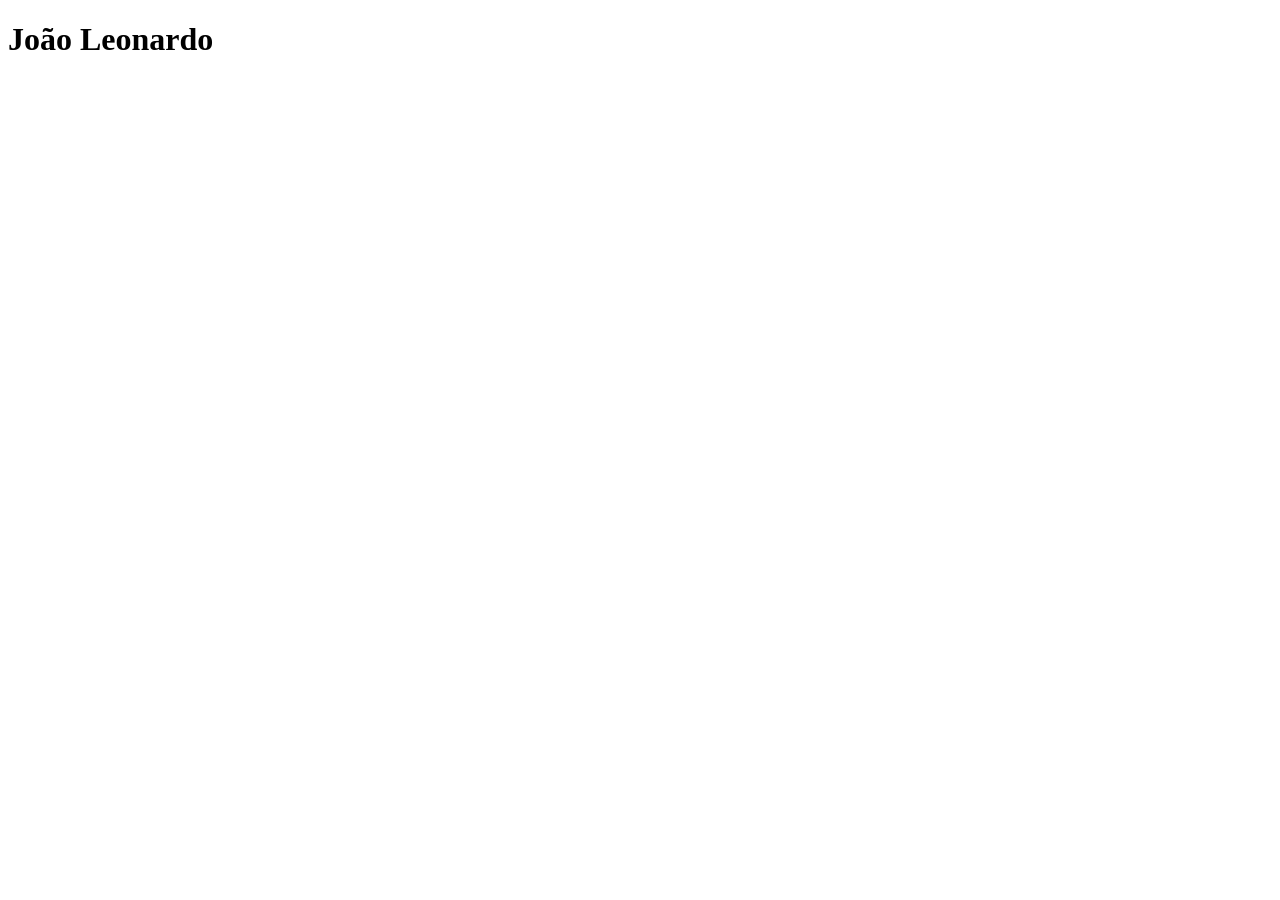
==== index.html @ 5c7b087d "início projeto index.html" ====
<!DOCTYPE html>
<html lang="en">
<head>
    <meta charset="UTF-8">
    <meta name="viewport" content="width=device-width, initial-scale=1.0">
    <title>Document</title>
</head>
<body>
    <h1>João Leonardo</h1>
</body>
</html>
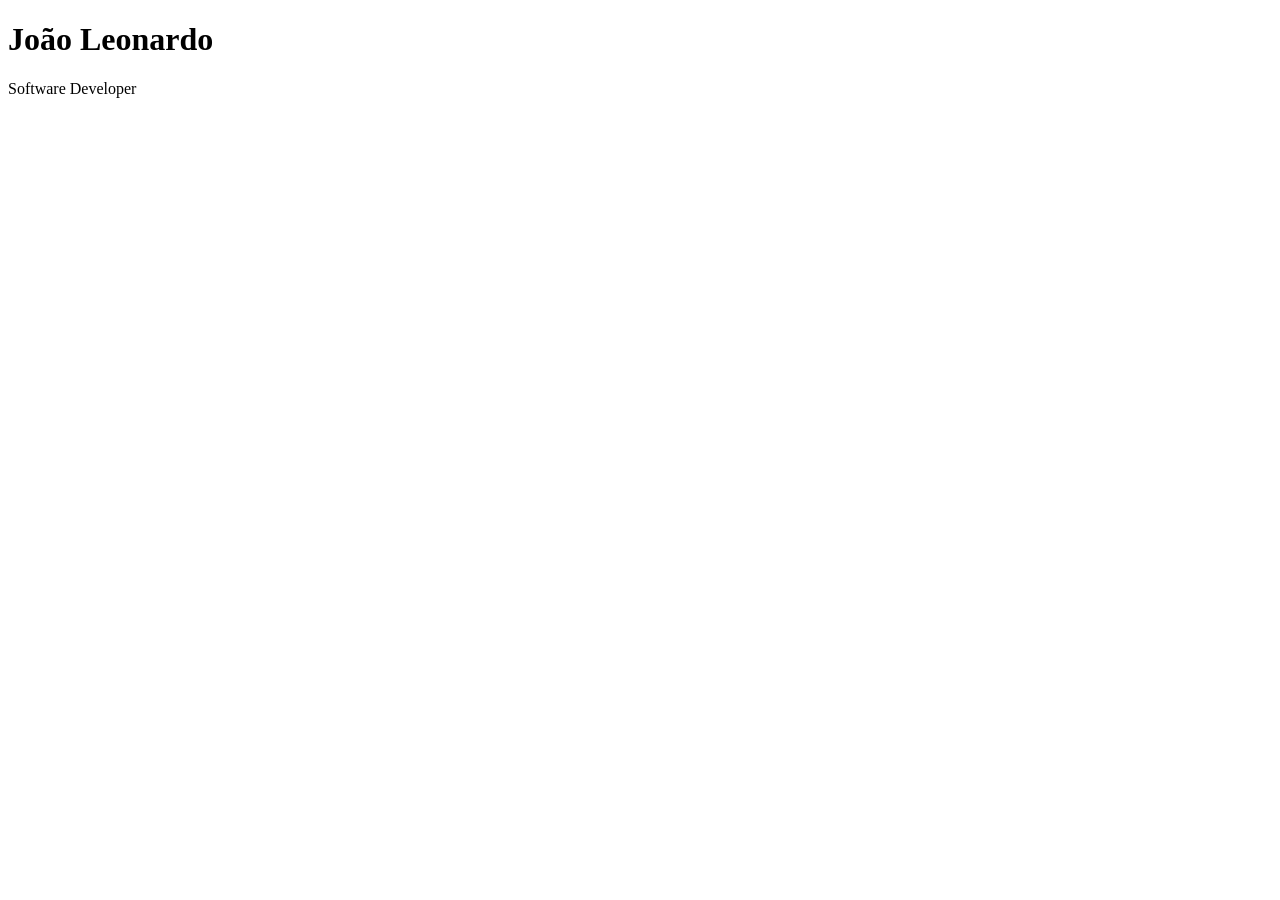
==== commit 130dc808: "atualização 1" ====
--- a/index.html
+++ b/index.html
@@ -7,5 +7,6 @@
 </head>
 <body>
     <h1>João Leonardo</h1>
+    <p>Software Developer</p>
 </body>
 </html>
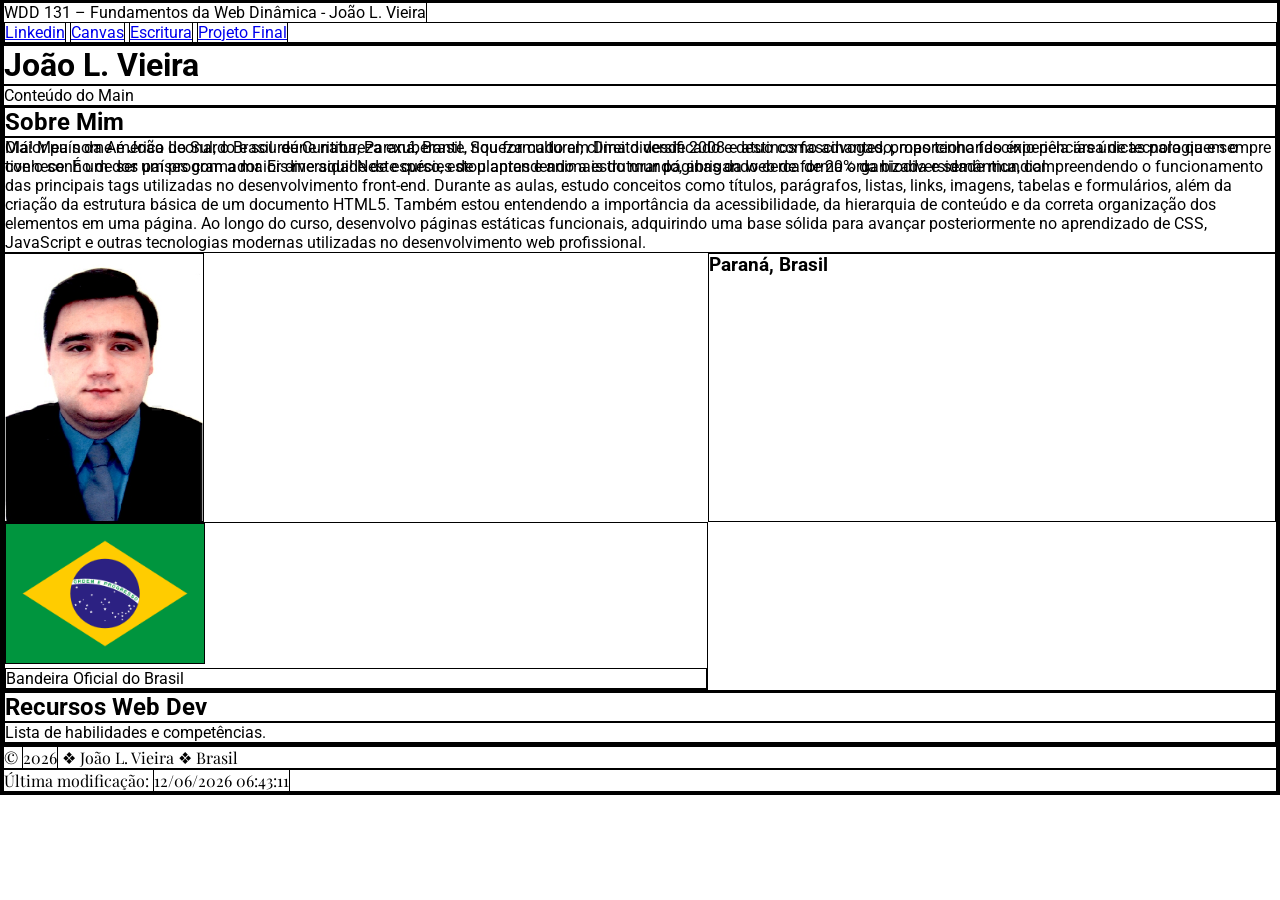
==== commit 97b30131: "preparação tarefa s01 Página Inicial" ====
--- a/index.html
+++ b/index.html
@@ -1,12 +1,82 @@
 <!DOCTYPE html>
-<html lang="en">
+<html lang="pt-BR">
+
 <head>
     <meta charset="UTF-8">
     <meta name="viewport" content="width=device-width, initial-scale=1.0">
-    <title>Document</title>
+    <title>WDD 131 – Fundamentos da Web Dinâmica - João L. Vieira</title>
+    <meta name="description"
+        content="Página inicial do aluno João L. Vieira no aprendizado do curso WDD 131 – Fundamentos da Web Dinâmica, contendo informações básicas sobre o aluno e atendendo às especificações da atividade na tarefa S01">
+    <meta name="author" content="João L. Vieira">
+    <link rel="stylesheet" href="estilos/base.css">
+
+    <link rel="preconnect" href="https://fonts.googleapis.com">
+    <link rel="preconnect" href="https://fonts.gstatic.com" crossorigin>
+    <link
+        href="https://fonts.googleapis.com/css2?family=Playfair+Display:ital,wght@0,400..900;1,400..900&family=Roboto:ital,wght@0,100..900;1,100..900&display=swap"
+        rel="stylesheet">
+
+    <script src="scripts/obterdatas.js" defer></script>
 </head>
+
 <body>
-    <h1>João Leonardo</h1>
-    <p>Software Developer</p>
+    <header>
+        <span>WDD 131 – Fundamentos da Web Dinâmica - João L. Vieira</span>
+        <nav>
+            <a href="https://www.linkedin.com">Linkedin</a>
+            <a href="https://byupw.instructure.com">Canvas</a>
+            <a
+                href="https://www.churchofjesuschrist.org/study/scriptures/bofm/alma/12?lang=por&id=p9-p11#p9">Escritura</a>
+            <a href="#">Projeto Final</a>
+        </nav>
+    </header>
+
+    <main>
+        <h1>João L. Vieira</h1>
+        <p>Conteúdo do Main</p>
+
+        <section class="card sobre-mim">
+            <h2>Sobre Mim</h2>
+            <p>Olá! Meu nome é João Leonardo e sou de Curitiba, Paraná, Brasil. Sou formado em Direito desde 2008 e atuo
+                como
+                advogado, mas tenho fascínio pela área de tecnologia e sempre tive o sonho de ser um programador. Eis-me
+                aqui! Neste
+                curso, estou aprendendo a estruturar páginas da web de forma organizada e semântica, compreendendo o
+                funcionamento
+                das principais tags utilizadas no desenvolvimento front-end. Durante as aulas, estudo conceitos como
+                títulos,
+                parágrafos, listas, links, imagens, tabelas e formulários, além da criação da estrutura básica de um
+                documento
+                HTML5. Também estou entendendo a importância da acessibilidade, da hierarquia de conteúdo e da correta
+                organização
+                dos elementos em uma página. Ao longo do curso, desenvolvo páginas estáticas funcionais, adquirindo uma
+                base sólida
+                para avançar posteriormente no aprendizado de CSS, JavaScript e outras tecnologias modernas utilizadas
+                no
+                desenvolvimento web profissional.</p>
+            <img src="imagens/foto-do-perfil.jpg" alt="Foto de João Leonardo Vieira" width="200">
+            <h3>Paraná, Brasil</h3>
+            <figure>
+                <img src="imagens/bandeira-do-brasil.png" alt="Bandeira do Brasil" width="200">
+                <figcaption>Bandeira Oficial do Brasil</figcaption>
+            </figure>
+            <p>Maior país da América do Sul, o Brasil reúne natureza exuberante, riqueza cultural, clima diversificado e
+                destinos
+                fascinantes, proporcionando experiências únicas para quem o conhece. É um dos países com a maior
+                diversidade de espécies
+                de plantas e animais do mundo, abrigando cerca de 20% da biodiversidade mundial.</p>
+        </section>
+
+        <section class="card recursos-web-dev">
+            <h2>Recursos Web Dev</h2>
+            <p>Lista de habilidades e competências.</p>
+        </section>
+    </main>
+
+    <footer>
+        <p>&copy; <time id="ano-atual"></time> &#10070; João L. Vieira &#10070; Brasil</p>
+        <p>Última modificação: <time id="ultima-modificacao"></time></p>
+    </footer>
 </body>
+
 </html>
--- a/estilos/base.css
+++ b/estilos/base.css
@@ -0,0 +1,32 @@
+* {
+    margin: 0;
+    padding: 0;
+    border: 1px solid #000000;
+    box-sizing: border-box;
+}
+
+body {
+    font-family: "Roboto", sans-serif;
+    /* font-optical-sizing: auto; */
+    font-weight: 400;
+    /* font-style: normal; */
+    /* font-variation-settings: "wdth" 100; */
+}
+
+footer {
+    font-family: "Playfair Display", serif;
+    font-optical-sizing: auto;
+    font-weight: 400;
+}
+
+.card {
+    display: grid;
+}
+
+.sobre-mim h2{
+    grid-area: 1 / 1 / 2 / 3;
+}
+
+.sobre-mim p{
+    grid-area: 2 / 1 / 3 / 3;
+}
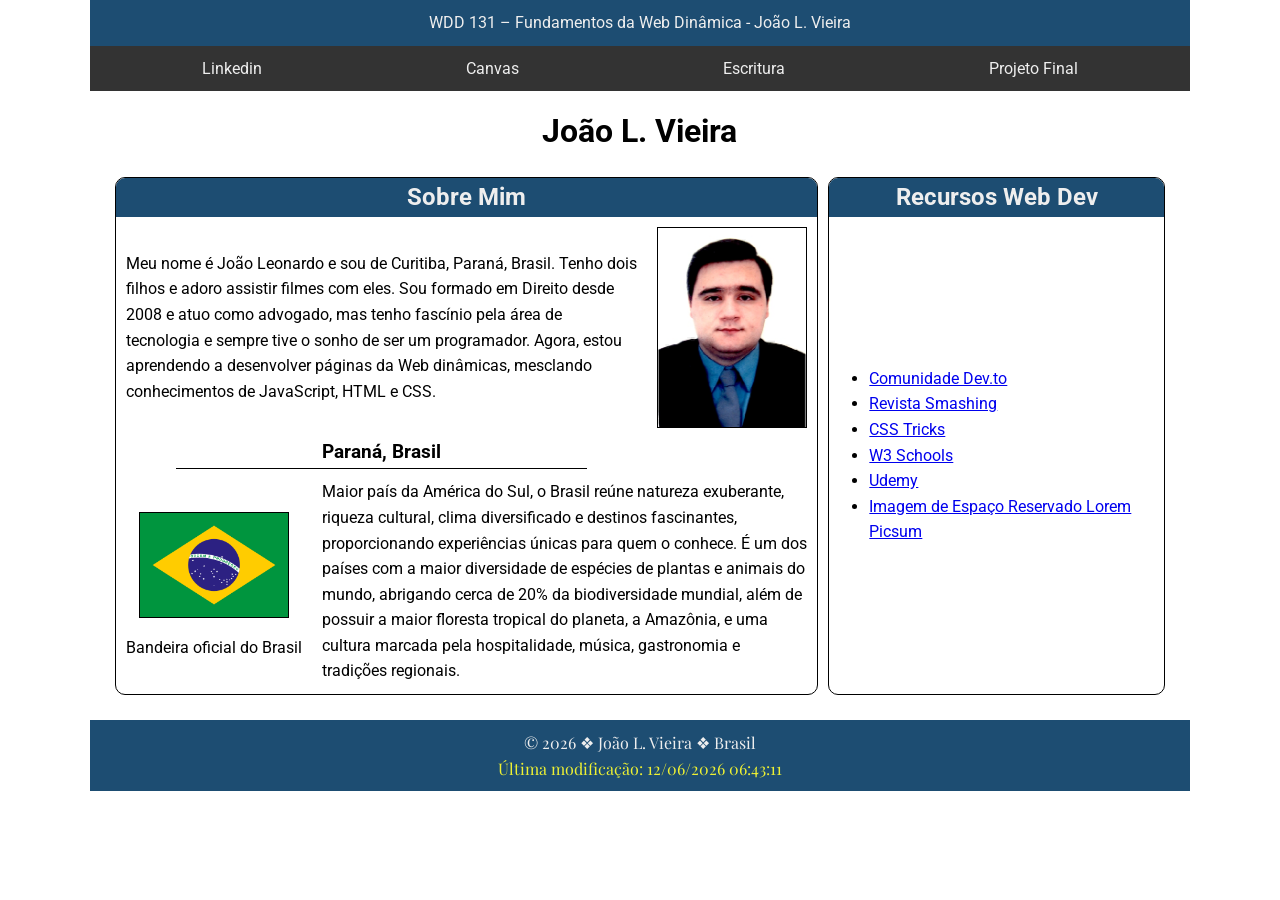
==== commit f57d10d1: "preparação tarefa s01 Página Inicial 2" ====
--- a/index.html
+++ b/index.html
@@ -21,7 +21,9 @@
 
 <body>
     <header>
-        <span>WDD 131 – Fundamentos da Web Dinâmica - João L. Vieira</span>
+        <span>
+            <p>WDD 131 – Fundamentos da Web Dinâmica - João L. Vieira</p>
+        </span>
         <nav>
             <a href="https://www.linkedin.com">Linkedin</a>
             <a href="https://byupw.instructure.com">Canvas</a>
@@ -33,49 +35,46 @@
 
     <main>
         <h1>João L. Vieira</h1>
-        <p>Conteúdo do Main</p>
 
-        <section class="card sobre-mim">
-            <h2>Sobre Mim</h2>
-            <p>Olá! Meu nome é João Leonardo e sou de Curitiba, Paraná, Brasil. Sou formado em Direito desde 2008 e atuo
-                como
-                advogado, mas tenho fascínio pela área de tecnologia e sempre tive o sonho de ser um programador. Eis-me
-                aqui! Neste
-                curso, estou aprendendo a estruturar páginas da web de forma organizada e semântica, compreendendo o
-                funcionamento
-                das principais tags utilizadas no desenvolvimento front-end. Durante as aulas, estudo conceitos como
-                títulos,
-                parágrafos, listas, links, imagens, tabelas e formulários, além da criação da estrutura básica de um
-                documento
-                HTML5. Também estou entendendo a importância da acessibilidade, da hierarquia de conteúdo e da correta
-                organização
-                dos elementos em uma página. Ao longo do curso, desenvolvo páginas estáticas funcionais, adquirindo uma
-                base sólida
-                para avançar posteriormente no aprendizado de CSS, JavaScript e outras tecnologias modernas utilizadas
-                no
-                desenvolvimento web profissional.</p>
-            <img src="imagens/foto-do-perfil.jpg" alt="Foto de João Leonardo Vieira" width="200">
-            <h3>Paraná, Brasil</h3>
-            <figure>
-                <img src="imagens/bandeira-do-brasil.png" alt="Bandeira do Brasil" width="200">
-                <figcaption>Bandeira Oficial do Brasil</figcaption>
-            </figure>
-            <p>Maior país da América do Sul, o Brasil reúne natureza exuberante, riqueza cultural, clima diversificado e
-                destinos
-                fascinantes, proporcionando experiências únicas para quem o conhece. É um dos países com a maior
-                diversidade de espécies
-                de plantas e animais do mundo, abrigando cerca de 20% da biodiversidade mundial.</p>
+        <section class="card sobre">
+            <div class="sobre-mim">
+                <h2>Sobre Mim</h2>
+                <p class="sobre-mim-p1">Meu nome é João Leonardo e sou de Curitiba, Paraná, Brasil. Tenho dois filhos e
+                    adoro assistir filmes com eles. Sou formado em
+                    Direito desde 2008 e atuo
+                    como
+                    advogado, mas tenho fascínio pela área de tecnologia e sempre tive o sonho de ser um programador.
+                    Agora, estou aprendendo a desenvolver páginas da Web dinâmicas, mesclando conhecimentos de
+                    JavaScript, HTML e CSS.</p>
+                <img src="imagens/foto-do-perfil.jpg" alt="Foto de João Leonardo Vieira" width="150">
+                <h3>Paraná, Brasil</h3>
+                <figure>
+                    <img src="imagens/bandeira-do-brasil.png" alt="Bandeira do Brasil" width="150">
+                    <figcaption>Bandeira oficial do Brasil</figcaption>
+                </figure>
+                <p class="sobre-mim-p2">Maior país da América do Sul, o Brasil reúne natureza exuberante, riqueza cultural, clima diversificado e destinos
+                fascinantes, proporcionando experiências únicas para quem o conhece. É um dos países com a maior diversidade de espécies
+                de plantas e animais do mundo, abrigando cerca de 20% da biodiversidade mundial, além de possuir a maior floresta
+                tropical do planeta, a Amazônia, e uma cultura marcada pela hospitalidade, música, gastronomia e tradições regionais.</p>
+            </div>
         </section>
 
         <section class="card recursos-web-dev">
             <h2>Recursos Web Dev</h2>
-            <p>Lista de habilidades e competências.</p>
+            <ul>
+                <li><a href="https://developer.mozilla.org/pt-BR/docs/Web/HTML">Comunidade Dev.to</a></li>
+                <li><a href="https://www.smashingmagazine.com/">Revista Smashing</a></li>
+                <li><a href="https://css-tricks.com/">CSS Tricks</a></li>
+                <li><a href="https://www.freecodecamp.org/">W3 Schools</a></li>
+                <li><a href="https://www.codecademy.com/">Udemy</a></li>
+                <li><a href="#">Imagem de Espaço Reservado Lorem Picsum</a></li>
+            </ul>
         </section>
     </main>
 
     <footer>
-        <p>&copy; <time id="ano-atual"></time> &#10070; João L. Vieira &#10070; Brasil</p>
-        <p>Última modificação: <time id="ultima-modificacao"></time></p>
+        <p class="copyright">&copy; <time id="ano-atual"></time> &#10070; João L. Vieira &#10070; Brasil</p>
+        <p class="ultima-modificacao">Última modificação: <time id="ultima-modificacao"></time></p>
     </footer>
 </body>
 
--- a/estilos/base.css
+++ b/estilos/base.css
@@ -1,32 +1,246 @@
 * {
     margin: 0;
     padding: 0;
-    border: 1px solid #000000;
+    /* border: 1px solid #000000; */
     box-sizing: border-box;
+    /* display: block; */
 }
 
 body {
     font-family: "Roboto", sans-serif;
-    /* font-optical-sizing: auto; */
-    font-weight: 400;
-    /* font-style: normal; */
-    /* font-variation-settings: "wdth" 100; */
-}
-
+    /* font-weight: 400; */
+    max-width: 1100px;
+    margin: 0 auto;
+    line-height: 1.6;
+}
+
+/* Header */
+body header span {
+    display: block;
+    padding: 10px;
+    background-color: #1d4d72;
+}
+
+body header span p {
+    text-align: center;
+    color: #eeeeee;
+}
+
+body header nav {
+    padding: 10px;
+    display: flex;
+    justify-content: space-around;
+    align-items: center;
+    background-color: #333333;
+}
+
+body header nav a {
+    text-decoration: none;
+    color: #eeeeee;
+}
+
+body header nav a:hover {
+    font-weight: 700;
+    text-decoration: underline;
+    text-decoration-color: #eeeeee;
+}
+
+
+/* Main */
+main {
+    display: grid;
+    grid-template: auto auto / 2fr 1fr;
+}
+
+main h1 {
+    padding: 15px;
+    text-align: center;
+    color: #000000;
+    grid-area: 1 / 1 / 2 / 3;
+}
+
+.card {
+    border: 1px solid #000000;
+    border-radius: 10px;
+    margin: 5px;
+    overflow: hidden;
+}
+
+.sobre {
+    margin-left: 25px;
+}
+
+.sobre-mim {
+    display: grid;
+    grid-template: repeat(3, auto) / repeat(4, auto);
+}
+
+.sobre-mim * {
+    padding: 10px;
+}
+
+.recursos-web-dev {
+    margin-right: 25px;
+    display: grid;
+    grid-template-rows: auto 1fr;
+}
+
+.recursos-web-dev ul {
+    margin-left: 40px;
+    align-self: center;
+}
+
+.sobre-mim h2,
+.recursos-web-dev h2 {
+    text-align: center;
+    background-color: #1d4d72;
+    color: #eeeeee;
+    font-size: 1.5rem;
+    grid-area: 1 / 1 / 2 / 4;
+    padding: 0;
+}
+
+.sobre-mim-p1 {
+    /* text-align: center; */
+    text-align: left;
+    align-self: center;
+    grid-area: 2 / 1 / 3 / 3;
+}
+
+.sobre-mim img {
+    /* display: inline; */
+    min-width: 100px;
+    height: auto;
+    grid-area: 2 / 3 / 3 / 4;
+    /* width: 100%; */
+    /* height: auto; */
+}
+
+.sobre-mim h3 {
+    text-align: center;
+    padding: 0;
+    margin: 0 60px;
+    border-bottom: 1px solid #000000;
+    grid-area: 3 / 1 / 4 / 3;
+}
+
+.sobre-mim figure * {
+    padding: 0;
+}
+
+.sobre-mim figure {
+    /* place-self: center; */
+    text-align: center;
+    align-self: center;
+    grid-area: 4 / 1 / 5 / 2;
+}
+
+.sobre-mim img {
+    max-width: 150px;
+    border: 1px solid #000000;
+    padding: 0;
+    margin: 10px;
+    height: auto;
+}
+
+.sobre-mim figure img {
+    place-self: center;
+    max-width: 150px;
+    height: auto;
+}
+
+.sobre-mim figure figcaption {
+    text-align: center;
+}
+
+.sobre-mim-p2 {
+    text-align: left;
+    align-self: center;
+    grid-area: 4 / 2 / 5 / 4;
+}
+
+
+main section p {
+    text-align: center;
+}
+
+
+/* Footer */
 footer {
     font-family: "Playfair Display", serif;
     font-optical-sizing: auto;
     font-weight: 400;
-}
-
-.card {
-    display: grid;
-}
-
-.sobre-mim h2{
+    /* display: block; */
+    padding: 10px;
+    margin-top: 20px;
+    background-color: #1d4d72;
+}
+
+footer .copyright {
+    text-align: center;
+    color: #eeeeee;
+}
+
+footer .ultima-modificacao {
+    text-align: center;
+    color: #eef133;
+}
+
+/* Responsivo */
+@media (max-width: 640px) {
+    /* body {
+        background-color: red;
+    } */
+
+    main {
+        grid-template-columns: 100%;
+    }
+
+    .card {
+        grid-column: 1 / 2;
+        margin: 10px;
+    }
+
+}
+
+/* Responsivo
+
+    .sobre-mim * {
+        grid-area: 1 / 1 / 2 / 2;
+    }
+
+    .sobre-mim-p1 {
+        grid-area: 2 / 1 / 3 / 2;
+    }
+
+    .sobre-mim img {
+        grid-area: 3 / 1 / 4 / 2;
+    }
+
+    .sobre-mim h3 {
+        grid-area: 4 / 1 / 5 / 2;
+    }
+
+    .sobre-mim figure {
+        grid-area: 5 / 1 / 6 / 2;
+    }
+
+    img {
+        width: 100%;
+        height: auto;
+    }
+} */
+
+
+/* .card {
+    display: grid;
+} */
+
+/* 
+.sobre-mim h2 {
     grid-area: 1 / 1 / 2 / 3;
 }
 
-.sobre-mim p{
+.sobre-mim p {
     grid-area: 2 / 1 / 3 / 3;
-}+} */
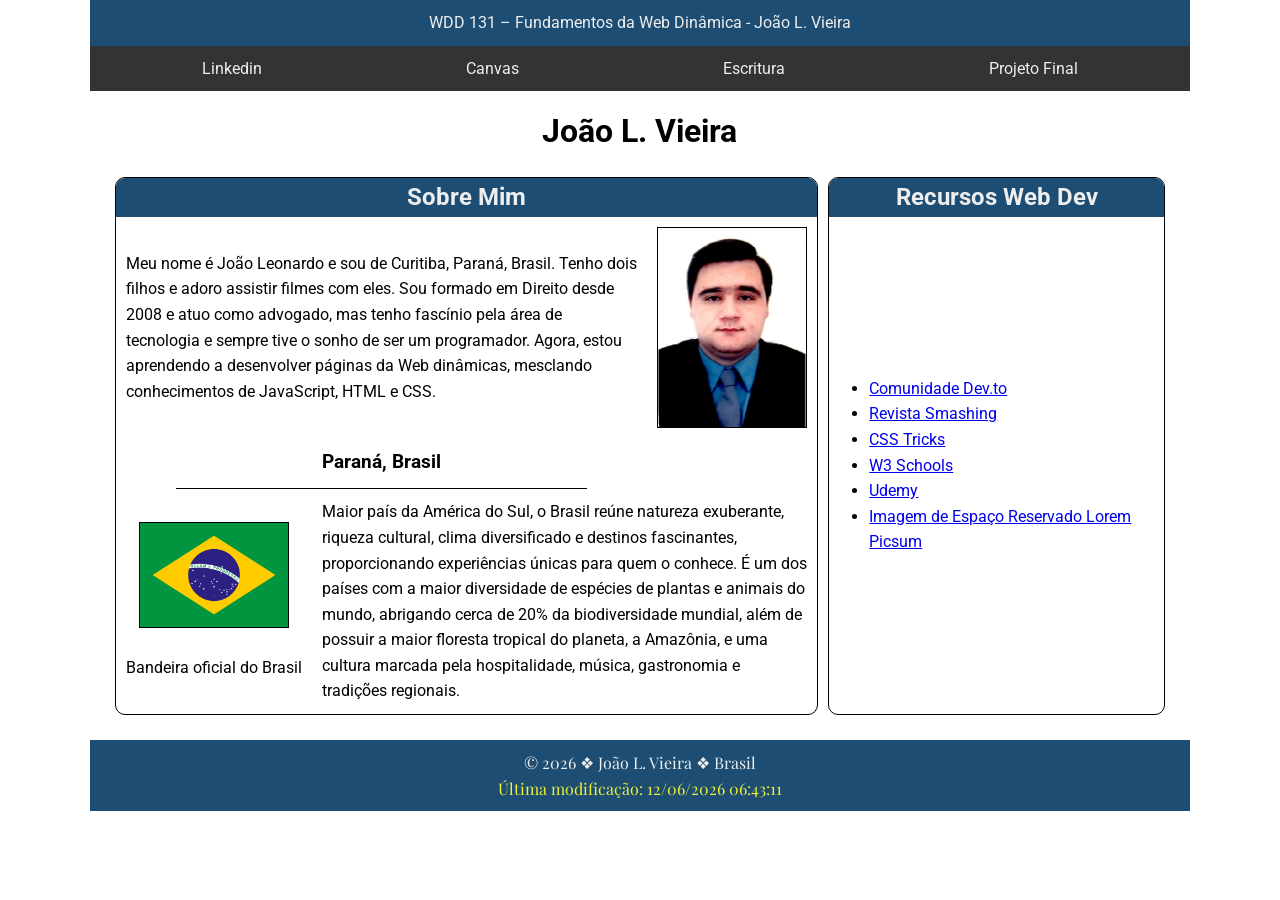
==== commit 08a46696: "preparação tarefa s01 Página Inicial 9 antes auditoria 1" ====
--- a/index.html
+++ b/index.html
@@ -6,7 +6,7 @@
     <meta name="viewport" content="width=device-width, initial-scale=1.0">
     <title>WDD 131 – Fundamentos da Web Dinâmica - João L. Vieira</title>
     <meta name="description"
-        content="Página inicial do aluno João L. Vieira no aprendizado do curso WDD 131 – Fundamentos da Web Dinâmica, contendo informações básicas sobre o aluno e atendendo às especificações da atividade na tarefa S01">
+        content="Página inicial do aluno João L. Vieira no aprendizado do curso WDD 131 – Fundamentos da Web Dinâmica, com especificações da atividade na tarefa S01">
     <meta name="author" content="João L. Vieira">
     <link rel="stylesheet" href="estilos/base.css">
 
@@ -21,9 +21,9 @@
 
 <body>
     <header>
-        <span>
-            <p>WDD 131 – Fundamentos da Web Dinâmica - João L. Vieira</p>
-        </span>
+        <p>
+            <span id="course-title">WDD 131 – Fundamentos da Web Dinâmica - João L. Vieira</span>
+        </p>
         <nav>
             <a href="https://www.linkedin.com">Linkedin</a>
             <a href="https://byupw.instructure.com">Canvas</a>
@@ -46,35 +46,39 @@
                     advogado, mas tenho fascínio pela área de tecnologia e sempre tive o sonho de ser um programador.
                     Agora, estou aprendendo a desenvolver páginas da Web dinâmicas, mesclando conhecimentos de
                     JavaScript, HTML e CSS.</p>
-                <img src="imagens/foto-do-perfil.jpg" alt="Foto de João Leonardo Vieira" width="150">
+                <img src="imagens/foto-do-perfil.jpg" alt="Foto de João Leonardo Vieira">
                 <h3>Paraná, Brasil</h3>
                 <figure>
-                    <img src="imagens/bandeira-do-brasil.png" alt="Bandeira do Brasil" width="150">
+                    <img src="imagens/bandeira-do-brasil.png" alt="Bandeira do Brasil">
                     <figcaption>Bandeira oficial do Brasil</figcaption>
                 </figure>
-                <p class="sobre-mim-p2">Maior país da América do Sul, o Brasil reúne natureza exuberante, riqueza cultural, clima diversificado e destinos
-                fascinantes, proporcionando experiências únicas para quem o conhece. É um dos países com a maior diversidade de espécies
-                de plantas e animais do mundo, abrigando cerca de 20% da biodiversidade mundial, além de possuir a maior floresta
-                tropical do planeta, a Amazônia, e uma cultura marcada pela hospitalidade, música, gastronomia e tradições regionais.</p>
+                <p class="sobre-mim-p2">Maior país da América do Sul, o Brasil reúne natureza exuberante, riqueza
+                    cultural, clima diversificado e destinos
+                    fascinantes, proporcionando experiências únicas para quem o conhece. É um dos países com a maior
+                    diversidade de espécies
+                    de plantas e animais do mundo, abrigando cerca de 20% da biodiversidade mundial, além de possuir a
+                    maior floresta
+                    tropical do planeta, a Amazônia, e uma cultura marcada pela hospitalidade, música, gastronomia e
+                    tradições regionais.</p>
             </div>
         </section>
 
         <section class="card recursos-web-dev">
             <h2>Recursos Web Dev</h2>
             <ul>
-                <li><a href="https://developer.mozilla.org/pt-BR/docs/Web/HTML">Comunidade Dev.to</a></li>
-                <li><a href="https://www.smashingmagazine.com/">Revista Smashing</a></li>
-                <li><a href="https://css-tricks.com/">CSS Tricks</a></li>
-                <li><a href="https://www.freecodecamp.org/">W3 Schools</a></li>
-                <li><a href="https://www.codecademy.com/">Udemy</a></li>
+                <li><a href="#">Comunidade Dev.to</a></li>
+                <li><a href="#">Revista Smashing</a></li>
+                <li><a href="#">CSS Tricks</a></li>
+                <li><a href="#">W3 Schools</a></li>
+                <li><a href="#">Udemy</a></li>
                 <li><a href="#">Imagem de Espaço Reservado Lorem Picsum</a></li>
             </ul>
         </section>
     </main>
 
     <footer>
-        <p class="copyright">&copy; <time id="ano-atual"></time> &#10070; João L. Vieira &#10070; Brasil</p>
-        <p class="ultima-modificacao">Última modificação: <time id="ultima-modificacao"></time></p>
+        <p class="copyright">&copy; <span id="ano-atual"></span> &#10070; João L. Vieira &#10070; Brasil</p>
+        <p class="ultima-modificacao" id="ultima-modificacao">Última modificação:</p>
     </footer>
 </body>
 
--- a/estilos/base.css
+++ b/estilos/base.css
@@ -1,48 +1,45 @@
 * {
     margin: 0;
     padding: 0;
-    /* border: 1px solid #000000; */
     box-sizing: border-box;
-    /* display: block; */
 }
 
 body {
     font-family: "Roboto", sans-serif;
-    /* font-weight: 400; */
     max-width: 1100px;
     margin: 0 auto;
     line-height: 1.6;
 }
 
 /* Header */
-body header span {
-    display: block;
-    padding: 10px;
+header {
     background-color: #1d4d72;
-}
-
-body header span p {
-    text-align: center;
     color: #eeeeee;
 }
 
-body header nav {
+header p {
+    padding: 10px;
+    text-align: center;
+}
+
+header nav {
     padding: 10px;
     display: flex;
     justify-content: space-around;
     align-items: center;
     background-color: #333333;
+    color: #eeeeee;
 }
 
-body header nav a {
+header nav a {
     text-decoration: none;
     color: #eeeeee;
 }
 
-body header nav a:hover {
+header nav a:hover {
     font-weight: 700;
     text-decoration: underline;
-    text-decoration-color: #eeeeee;
+    text-decoration-color: #f0efade5;
 }
 
 
@@ -72,11 +69,7 @@
 
 .sobre-mim {
     display: grid;
-    grid-template: repeat(3, auto) / repeat(4, auto);
-}
-
-.sobre-mim * {
-    padding: 10px;
+    grid-template-rows: repeat(4, auto);
 }
 
 .recursos-web-dev {
@@ -96,24 +89,24 @@
     background-color: #1d4d72;
     color: #eeeeee;
     font-size: 1.5rem;
-    grid-area: 1 / 1 / 2 / 4;
+    grid-area: 1 / 1 / 2 / 5;
     padding: 0;
 }
 
 .sobre-mim-p1 {
-    /* text-align: center; */
     text-align: left;
     align-self: center;
     grid-area: 2 / 1 / 3 / 3;
 }
 
 .sobre-mim img {
-    /* display: inline; */
     min-width: 100px;
+    max-width: 150px;
     height: auto;
+    border: 1px solid #000000;
+    padding: 0;
+    margin: 10px;
     grid-area: 2 / 3 / 3 / 4;
-    /* width: 100%; */
-    /* height: auto; */
 }
 
 .sobre-mim h3 {
@@ -124,24 +117,19 @@
     grid-area: 3 / 1 / 4 / 3;
 }
 
-.sobre-mim figure * {
-    padding: 0;
+.sobre-mim p,
+.sobre-mim h3,
+.sobre-mim figcaption {
+    padding: 10px;
 }
 
 .sobre-mim figure {
-    /* place-self: center; */
     text-align: center;
     align-self: center;
     grid-area: 4 / 1 / 5 / 2;
 }
 
-.sobre-mim img {
-    max-width: 150px;
-    border: 1px solid #000000;
-    padding: 0;
-    margin: 10px;
-    height: auto;
-}
+
 
 .sobre-mim figure img {
     place-self: center;
@@ -160,25 +148,19 @@
 }
 
 
-main section p {
-    text-align: center;
-}
-
-
 /* Footer */
 footer {
     font-family: "Playfair Display", serif;
     font-optical-sizing: auto;
     font-weight: 400;
-    /* display: block; */
     padding: 10px;
     margin-top: 20px;
     background-color: #1d4d72;
+    color: #eeeeee;
 }
 
 footer .copyright {
     text-align: center;
-    color: #eeeeee;
 }
 
 footer .ultima-modificacao {
@@ -188,9 +170,6 @@
 
 /* Responsivo */
 @media (max-width: 640px) {
-    /* body {
-        background-color: red;
-    } */
 
     main {
         grid-template-columns: 100%;
@@ -201,46 +180,7 @@
         margin: 10px;
     }
 
-}
-
-/* Responsivo
-
-    .sobre-mim * {
-        grid-area: 1 / 1 / 2 / 2;
+    .sobre-mim {
+        grid-template-columns: 1fr;
     }
-
-    .sobre-mim-p1 {
-        grid-area: 2 / 1 / 3 / 2;
-    }
-
-    .sobre-mim img {
-        grid-area: 3 / 1 / 4 / 2;
-    }
-
-    .sobre-mim h3 {
-        grid-area: 4 / 1 / 5 / 2;
-    }
-
-    .sobre-mim figure {
-        grid-area: 5 / 1 / 6 / 2;
-    }
-
-    img {
-        width: 100%;
-        height: auto;
-    }
-} */
-
-
-/* .card {
-    display: grid;
-} */
-
-/* 
-.sobre-mim h2 {
-    grid-area: 1 / 1 / 2 / 3;
-}
-
-.sobre-mim p {
-    grid-area: 2 / 1 / 3 / 3;
-} */+}
